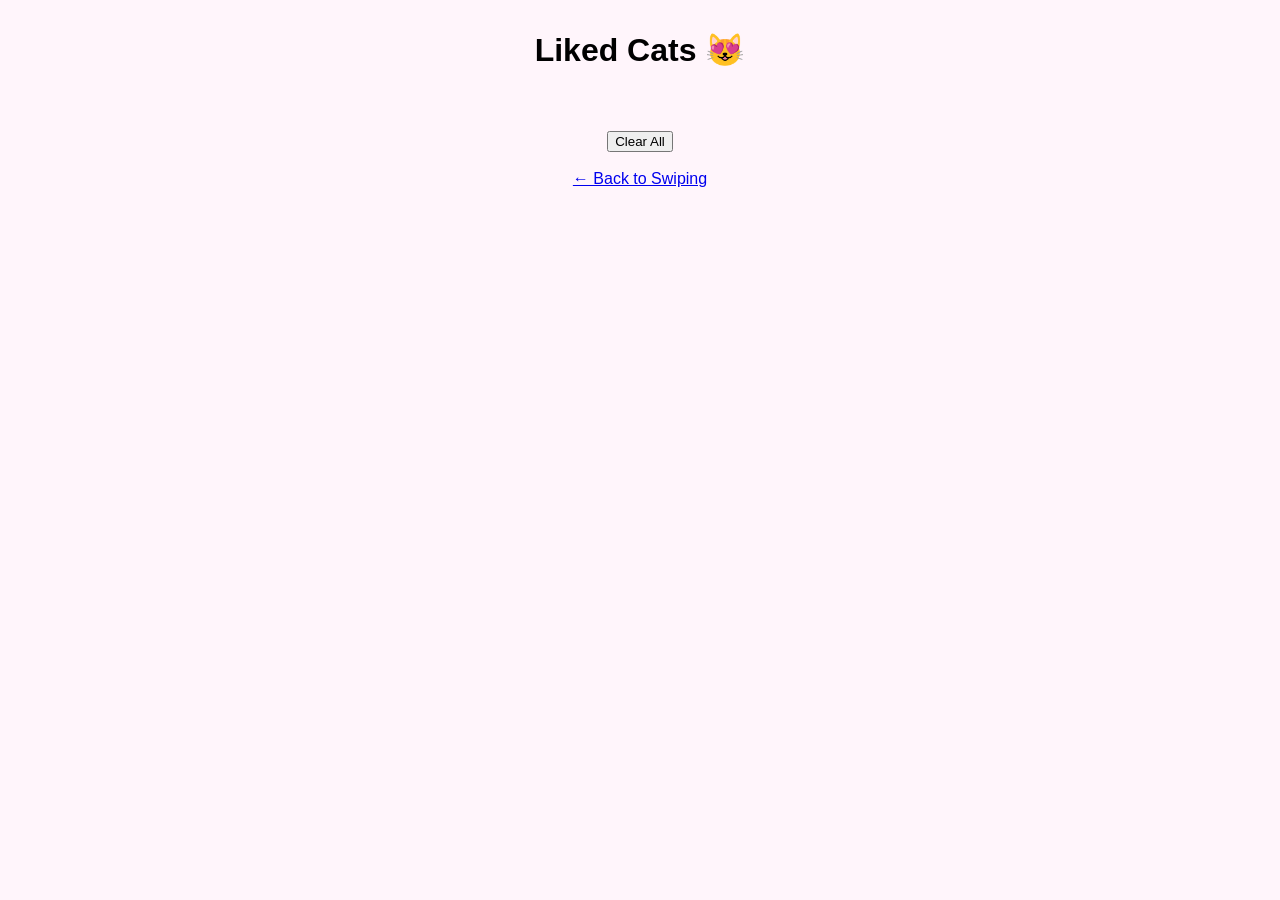
==== liked.html @ 5dba4b9f "Create liked.html" ====
<!DOCTYPE html>
<html>
<head>
  <meta name="viewport" content="width=device-width, initial-scale=1">
  <title>Liked Cats</title>
  <link rel="stylesheet" href="style.css">
  <style>
    body { overflow-y: auto; }
    .grid {
      display: grid;
      grid-template-columns: repeat(2, 1fr);
      gap: 12px;
      padding: 20px;
    }
    .grid img {
      width: 100%;
      border-radius: 16px;
      box-shadow: 0 4px 12px rgba(0,0,0,0.1);
    }
  </style>
</head>
<body>

<div class="app">
  <h1>Liked Cats 😻</h1>
  <div class="grid" id="likedGrid"></div>
  <button onclick="clearLikes()">Clear All</button><br><br>
  <a href="index.html">← Back to Swiping</a>
</div>

<script src="liked.js"></script>
</body>
</html>
---- style.css ----
html, body {
  margin: 0;
  padding: 0;
  height: 100%;
  overflow: hidden;
  background: #fff5fb;
  font-family: 'Poppins', sans-serif;
}

.app {
  max-width: 400px;
  margin: auto;
  text-align: center;
  padding-top: 10px;
}

.card-stack {
  position: relative;
  width: 100%;
  height: 380px;
}

.cat-card {
  width: 100%;
  height: 380px;
  position: absolute;
  top: 0;
  left: 0;
  border-radius: 22px;
  background-size: cover;
  background-position: center;
  box-shadow: 0 10px 25px rgba(0,0,0,0.15);
  transition: transform 0.25s ease-out;
  touch-action: pan-y;
}

.buttons {
  display: flex;
  justify-content: space-evenly;
  margin-top: 20px;
}

.buttons button {
  font-size: 30px;
  padding: 12px;
  border-radius: 50%;
  border: none;
  background: white;
  box-shadow: 0 5px 15px rgba(0,0,0,0.15);
}

.view-liked {
  display: inline-block;
  margin-top: 20px;
  text-decoration: none;
  font-weight: bold;
  color: #ff3e7f;
}

.loader {
  width: 40px;
  height: 40px;
  border: 5px solid #ffb3d9;
  border-top-color: transparent;
  border-radius: 50%;
  margin: 20px auto;
  animation: spin 1s linear infinite;
  display: none;
}

@keyframes spin {
  to { transform: rotate(360deg); }
}
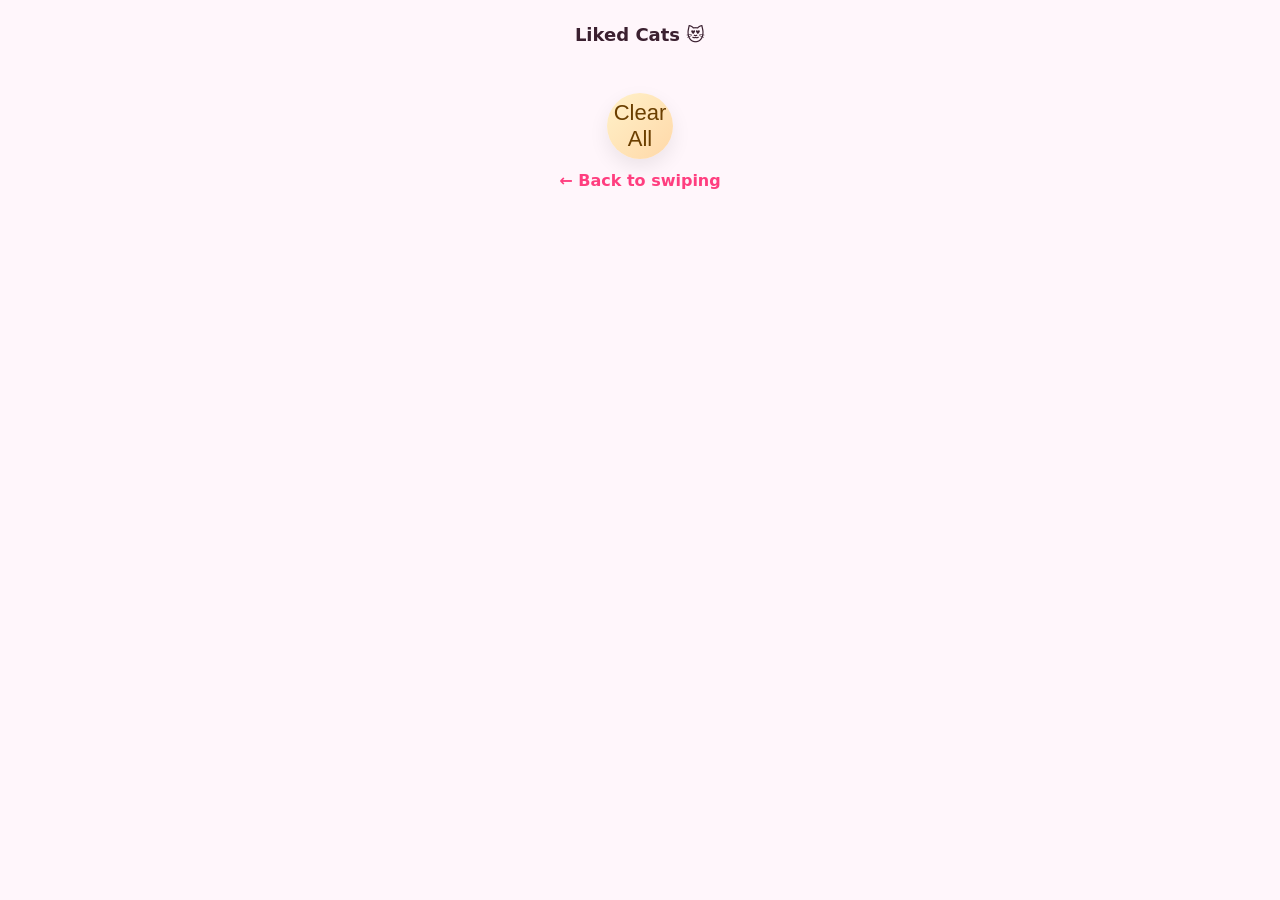
==== commit 439cd710: "Update liked.html" ====
--- a/liked.html
+++ b/liked.html
@@ -1,33 +1,24 @@
-<!DOCTYPE html>
-<html>
+<!doctype html>
+<html lang="en">
 <head>
-  <meta name="viewport" content="width=device-width, initial-scale=1">
-  <title>Liked Cats</title>
-  <link rel="stylesheet" href="style.css">
-  <style>
-    body { overflow-y: auto; }
-    .grid {
-      display: grid;
-      grid-template-columns: repeat(2, 1fr);
-      gap: 12px;
-      padding: 20px;
-    }
-    .grid img {
-      width: 100%;
-      border-radius: 16px;
-      box-shadow: 0 4px 12px rgba(0,0,0,0.1);
-    }
-  </style>
+<meta charset="utf-8" />
+<meta name="viewport" content="width=device-width,initial-scale=1" />
+<title>Liked Cats - Paws & Preferences</title>
+<link rel="stylesheet" href="style.css">
+<style>
+  body{overflow:auto}
+  .liked-grid{display:grid;grid-template-columns:repeat(2,1fr);gap:12px;padding:18px}
+  .liked-grid img{width:100%;height:160px;object-fit:cover;border-radius:16px;box-shadow:0 8px 20px rgba(0,0,0,0.06)}
+  .back{display:block;text-align:center;margin:12px;color:#ff3e7f;text-decoration:none;font-weight:700}
+</style>
 </head>
 <body>
-
-<div class="app">
-  <h1>Liked Cats 😻</h1>
-  <div class="grid" id="likedGrid"></div>
-  <button onclick="clearLikes()">Clear All</button><br><br>
-  <a href="index.html">← Back to Swiping</a>
-</div>
-
+  <div class="app">
+    <h1 class="brand">Liked Cats 😻</h1>
+    <div class="liked-grid" id="likedGrid"></div>
+    <button id="clearBtn" class="btn btn-undo">Clear All</button>
+    <a class="back" href="index.html">← Back to swiping</a>
+  </div>
 <script src="liked.js"></script>
 </body>
 </html>
--- a/style.css
+++ b/style.css
@@ -1,73 +1,29 @@
-html, body {
-  margin: 0;
-  padding: 0;
-  height: 100%;
-  overflow: hidden;
-  background: #fff5fb;
-  font-family: 'Poppins', sans-serif;
+:root{
+  --bg:#fff6fb;
+  --card:#fff;
+  --accent:#ff6b9a;
+  --muted:#6b6b74;
+  --radius:22px;
 }
-
-.app {
-  max-width: 400px;
-  margin: auto;
-  text-align: center;
-  padding-top: 10px;
-}
-
-.card-stack {
-  position: relative;
-  width: 100%;
-  height: 380px;
-}
-
-.cat-card {
-  width: 100%;
-  height: 380px;
-  position: absolute;
-  top: 0;
-  left: 0;
-  border-radius: 22px;
-  background-size: cover;
-  background-position: center;
-  box-shadow: 0 10px 25px rgba(0,0,0,0.15);
-  transition: transform 0.25s ease-out;
-  touch-action: pan-y;
-}
-
-.buttons {
-  display: flex;
-  justify-content: space-evenly;
-  margin-top: 20px;
-}
-
-.buttons button {
-  font-size: 30px;
-  padding: 12px;
-  border-radius: 50%;
-  border: none;
-  background: white;
-  box-shadow: 0 5px 15px rgba(0,0,0,0.15);
-}
-
-.view-liked {
-  display: inline-block;
-  margin-top: 20px;
-  text-decoration: none;
-  font-weight: bold;
-  color: #ff3e7f;
-}
-
-.loader {
-  width: 40px;
-  height: 40px;
-  border: 5px solid #ffb3d9;
-  border-top-color: transparent;
-  border-radius: 50%;
-  margin: 20px auto;
-  animation: spin 1s linear infinite;
-  display: none;
-}
-
-@keyframes spin {
-  to { transform: rotate(360deg); }
-}
+*{box-sizing:border-box}
+html,body{height:100%;margin:0;padding:0;font-family:Inter,system-ui,-apple-system,'Segoe UI',Roboto,'Quicksand',sans-serif;background:var(--bg);overflow:hidden}
+.app{max-width:420px;margin:0 auto;height:100vh;display:flex;flex-direction:column;align-items:center;justify-content:flex-start;padding:18px 14px;}
+.brand{margin:6px 0 12px;font-size:18px;color:#3b2030}
+.card-stack{width:100%;height:380px;position:relative;display:flex;align-items:center;justify-content:center}
+.card{position:absolute;inset:0;border-radius:var(--radius);overflow:hidden;background:var(--card);box-shadow:0 14px 36px rgba(40,12,30,0.08);touch-action:pan-y;transition:transform .22s cubic-bezier(.22,.9,.32,1),opacity .22s}
+.card img{width:100%;height:100%;object-fit:cover;display:block}
+.controls{width:100%;display:flex;justify-content:space-evenly;gap:12px;margin-top:18px}
+.btn{width:66px;height:66px;border-radius:50%;border:none;background:white;box-shadow:0 8px 20px rgba(0,0,0,0.08);font-size:22px;cursor:pointer}
+.btn-like{background:linear-gradient(135deg,var(--accent),#ff9cc2);color:#fff}
+.btn-dislike{background:linear-gradient(135deg,#9fd9ff,#6fbfff);color:#022}
+.btn-undo{background:linear-gradient(135deg,#fff1c9,#ffd8a8);color:#6b3f00}
+.view-liked{margin-top:14px;color:#ff3e7f;text-decoration:none;font-weight:600}
+/* Overlay spinner */
+.overlay{position:fixed;inset:0;background:rgba(0,0,0,0.25);display:flex;align-items:center;justify-content:center;z-index:9999}
+.paw-wheel{width:120px;height:120px;position:relative;display:block;transform-origin:center;animation:rotateWheel 1.6s linear infinite}
+.paw{position:absolute;left:50%;top:50%;transform-origin:center center;opacity:0.98}
+.paw1{transform:translate(-50%,-120%)}
+.paw2{transform:translate(60%,-10%)}
+.paw3{transform:translate(-160%,-10%)}
+@keyframes rotateWheel{0%{transform:rotate(0deg)}100%{transform:rotate(360deg)}}
+@media (max-width:380px){.card-stack{height:340px}.btn{width:60px;height:60px;font-size:20px}}
